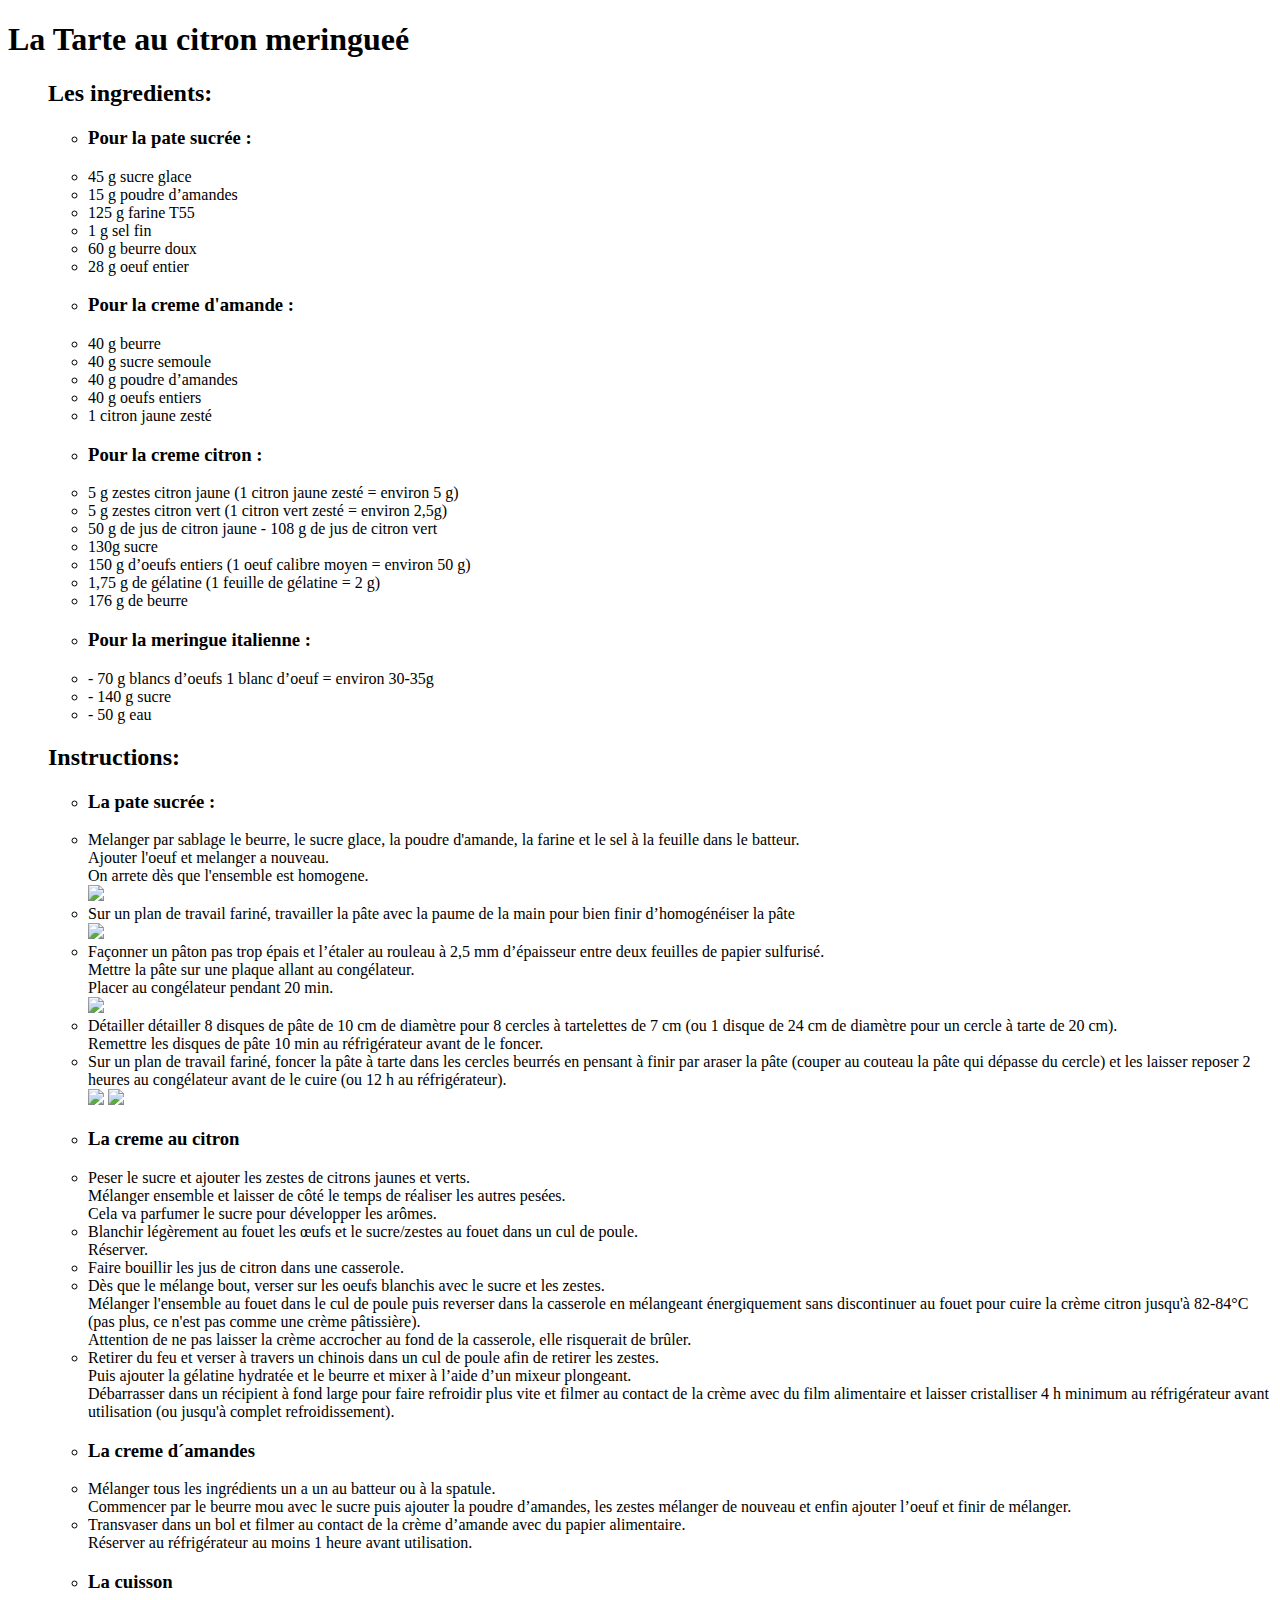
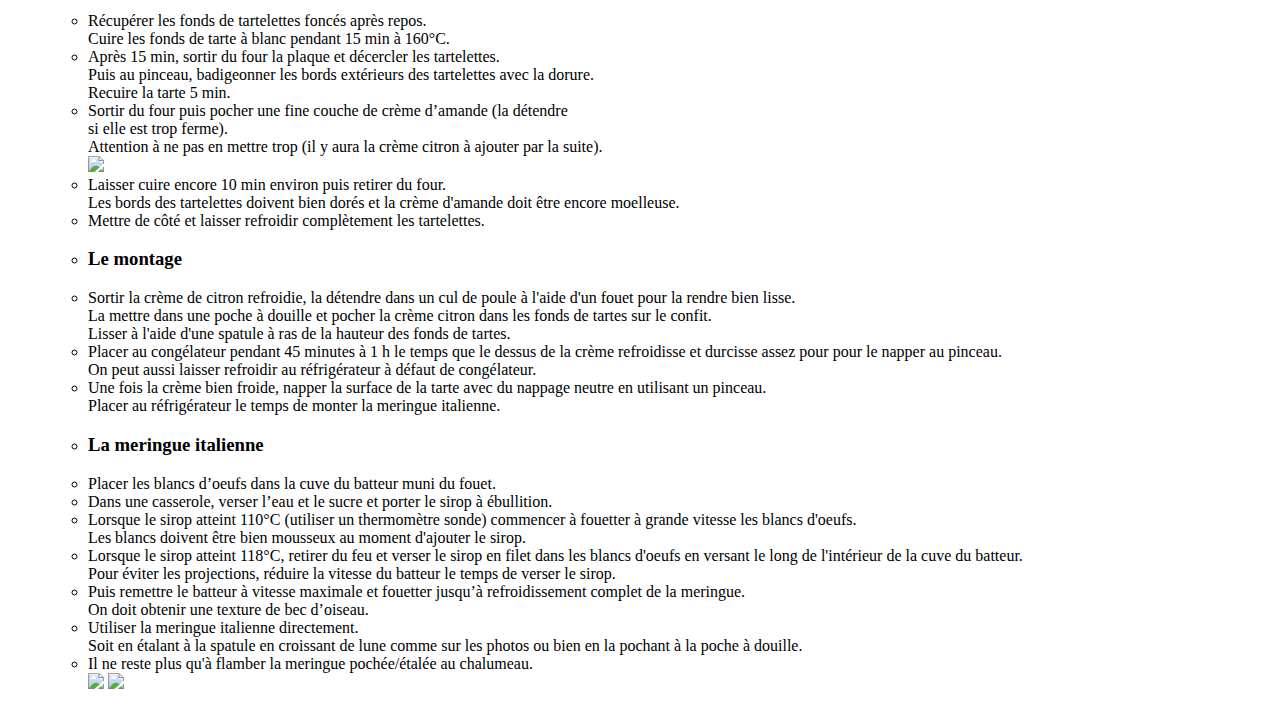
==== tarte-au-citron.html @ 7e7adecc "⛈🏐 Updated with Glitch" ====
<!DOCTYPE html>
<html lang="fr">
  <head>
    <!-- Ceci est un commentaire :
       les informations misent dans l'entête sont destinées 
       aux navigateurs et aux moteurs de recherches...  -->

    <meta charset="utf-8" />
    <!-- A préciser pour utiliser les caractères accentués... -->

    <title>La patisserie pour les nuls</title>
    <!-- A personn aliser -->

    <meta name="author" content="Prenom NOM" />
    <!-- A personnaliser -->

    <link rel="stylesheet" href="style.css" />
    <!-- lien vers une feuille de style en css -->

    <script src="script.js"></script>
    <!-- lien vers un programme en JavaScript -->
  </head>

  <h1>La Tarte au citron meringueé</h1>
  <ul>
    <h2>Les ingredients:</h2>
    <ul>
      <li>
        <h3>Pour la pate sucrée :</h3>
      </li>
      <li>
        45 g sucre glace
      </li>
      <li>
        15 g poudre d’amandes
      </li>
      <li>
        125 g farine T55
      </li>
      <li>
        1 g sel fin
      </li>
      <li>
        60 g beurre doux
      </li>
      <li>
        28 g oeuf entier
      </li>
      <li>
        <h3>Pour la creme d'amande :</h3>
      </li>
      <li>
        40 g beurre
      </li>
      <li>
        40 g sucre semoule
      </li>
      <li>
        40 g poudre d’amandes
      </li>
      <li>
        40 g oeufs entiers
      </li>
      <li>
        1 citron jaune zesté
      </li>
      <li>
        <h3>Pour la creme citron :</h3>
      </li>
      <li>
        5 g zestes citron jaune (1 citron jaune zesté = environ 5 g)
      </li>
      <li>
        5 g zestes citron vert (1 citron vert zesté = environ 2,5g)
      </li>
      <li>
        50 g de jus de citron jaune - 108 g de jus de citron vert
      </li>
      <li>
        130g sucre
      </li>
      <li>
        150 g d’oeufs entiers (1 oeuf calibre moyen = environ 50 g)
      </li>
      <li>
        1,75 g de gélatine (1 feuille de gélatine = 2 g)
      </li>
      <li>
        176 g de beurre
      </li>
      <li>
        <h3>Pour la meringue italienne :</h3>
      </li>
      <li>
        - 70 g blancs d’oeufs 1 blanc d’oeuf = environ 30-35g
      </li>
      <li>
        - 140 g sucre
      </li>
      <li>
        - 50 g eau
      </li>
    </ul>
    <h2>Instructions:</h2>
    <ul>
      <li>
        <h3>La pate sucrée :</h3>
      </li>
      <li>
        Melanger par sablage le beurre, le sucre glace, la poudre d'amande, la
        farine et le sel à la feuille dans le batteur.<br />
        Ajouter l'oeuf et melanger a nouveau. <br />On arrete dès que l'ensemble
        est homogene.
      </li>
        <img src="https://cdn.glitch.me/9b10408b-7e51-4e79-b22d-7eb87c663092%2FIMG_1143.JPG?v=1637087744244"height="150" >
      <li>
        Sur un plan de travail fariné, travailler la pâte avec la paume de la main
        pour bien finir d’homogénéiser la pâte
      </li>
        <img src="https://cdn.glitch.me/9b10408b-7e51-4e79-b22d-7eb87c663092%2FIMG_1144.JPG?v=1637087758446"height="150" >
      <li>
        Façonner un pâton pas trop épais et l’étaler au rouleau à 2,5 mm
        d’épaisseur entre deux feuilles de papier sulfurisé.<br />
        Mettre la pâte sur une plaque allant au congélateur.<br />
        Placer au congélateur pendant 20 min.
      </li>
        <img src="https://cdn.glitch.me/9b10408b-7e51-4e79-b22d-7eb87c663092%2FIMG_1145.JPG?v=1637087761461"height="150" >
      <li>
        Détailler détailler 8 disques de pâte de 10 cm de diamètre pour 8
        cercles à tartelettes de 7 cm (ou 1 disque de 24 cm de diamètre pour un
        cercle à tarte de 20 cm).
        <br />Remettre les disques de pâte 10 min au réfrigérateur avant de le
        foncer.
      </li>
      <li>
        Sur un plan de travail fariné, foncer la pâte à tarte dans les cercles
        beurrés en pensant à finir par araser la pâte (couper au couteau la pâte
        qui dépasse du cercle) et les laisser reposer 2 heures au congélateur
        avant de le cuire (ou 12 h au réfrigérateur).
      </li>
        <img src="https://cdn.glitch.me/9b10408b-7e51-4e79-b22d-7eb87c663092%2F755B7D41-2C0F-4D3E-B5E7-81018AD37716.jpeg?v=1637087787800"height="150" >
        <img src="https://cdn.glitch.me/9b10408b-7e51-4e79-b22d-7eb87c663092%2FEE146AA0-A8DF-440E-AF20-EC69AA60F0D0.jpeg?v=1637087789808"height="150" >
      <li>
        <h3>La creme au citron</h3>
      </li>
      <li>
        Peser le sucre et ajouter les zestes de citrons jaunes et verts.
        <br />Mélanger ensemble et laisser de côté le temps de réaliser les
        autres pesées.<br />
        Cela va parfumer le sucre pour développer les arômes.
      </li>
      <li>
        Blanchir légèrement au fouet les œufs et le sucre/zestes au fouet dans
        un cul de poule.<br />
        Réserver.
      </li>
      <li>
        Faire bouillir les jus de citron dans une casserole.
      </li>
      <li>
        Dès que le mélange bout, verser sur les oeufs blanchis avec le sucre et
        les zestes.<br />
        Mélanger l'ensemble au fouet dans le cul de poule puis reverser dans la
        casserole en mélangeant énergiquement sans discontinuer au fouet pour
        cuire la crème citron jusqu'à 82-84°C (pas plus, ce n'est pas comme une
        crème pâtissière). <br>Attention de ne pas laisser la crème accrocher au
        fond de la casserole, elle risquerait de brûler.
      </li>
      <li>
        Retirer du feu et verser à travers un chinois dans un cul de poule afin
        de retirer les zestes.<br />
        Puis ajouter la gélatine hydratée et le beurre et mixer à l’aide d’un
        mixeur plongeant.<br />
        Débarrasser dans un récipient à fond large pour faire refroidir plus
        vite et filmer au contact de la crème avec du film alimentaire et
        laisser cristalliser 4 h minimum au réfrigérateur avant utilisation (ou
        jusqu'à complet refroidissement).
      </li>
      <li>
      <h3>La creme d´amandes</h3>
      </li>
      <li>
        Mélanger tous les ingrédients un a un au batteur ou à la spatule.<br> Commencer 
        par le beurre mou avec le sucre puis ajouter la poudre d’amandes, les zestes 
        mélanger de nouveau et enfin ajouter l’oeuf et finir de mélanger.
      </li>
      <li>
        Transvaser dans un bol et filmer au contact de la crème d’amande avec du papier 
        alimentaire.<br> Réserver au réfrigérateur au moins 1 heure avant utilisation.
      </li>
      <li>
      <h3>La cuisson</h3>
      </li>
      <li>
        Récupérer les fonds de tartelettes foncés après repos.<br> Cuire les fonds de 
        tarte à blanc pendant 15 min à 160°C.
      </li>
      <li>
        Après 15 min, sortir du four la plaque et décercler les tartelettes.<br> Puis au 
        pinceau, badigeonner les bords extérieurs des tartelettes avec la dorure.<br> Recuire la tarte 5 min.
      </li>
      <li>
        Sortir du four puis pocher une fine couche de crème d’amande (la détendre<br> si elle est trop 
        ferme).<br> Attention à ne pas en mettre trop (il y aura la crème citron à ajouter par la suite).
      </li>
        <img src="https://cdn.glitch.me/9b10408b-7e51-4e79-b22d-7eb87c663092%2FBA8583C7-0336-44CC-B345-53C52D1B947A.jpeg?v=1637087798604"height="150" >
      <li>
        Laisser cuire encore 10 min environ puis retirer du four.<br> Les bords des tartelettes doivent 
        bien dorés et la crème d'amande doit être encore moelleuse.
      </li>
      <li>
        Mettre de côté et laisser refroidir complètement les tartelettes.
      </li>
      <li>
      <h3>Le montage</h3>
      </li>
      <li>
        Sortir la crème de citron refroidie, la détendre dans un cul de poule à l'aide d'un fouet pour la 
        rendre bien lisse.<br> La mettre dans une poche à douille et pocher la crème citron dans les fonds 
        de tartes sur le confit.<br> Lisser à l'aide d'une spatule à ras de la hauteur des fonds de tartes.
      </li>
      <li>
        Placer au congélateur pendant 45 minutes à 1 h le temps que le dessus de la crème refroidisse et 
        durcisse assez pour pour le napper au pinceau.<br> On peut aussi laisser refroidir au réfrigérateur 
        à défaut de congélateur.
      </li>
      <li>
        Une fois la crème bien froide, napper la surface de la tarte avec du nappage neutre en utilisant 
        un pinceau.<br> Placer au réfrigérateur le temps de monter la meringue italienne.
      </li>
      <li>
      <h3>La meringue italienne</h3>
      </li>
      <li>
        Placer les blancs d’oeufs dans la cuve du batteur muni du fouet.
      </li>
      <li>
        Dans une casserole, verser l’eau et le sucre et porter le sirop à ébullition.
      </li>
      <li>
        Lorsque le sirop atteint 110°C (utiliser un thermomètre sonde) commencer à fouetter à grande 
        vitesse les blancs d'oeufs.<br>
        Les blancs doivent être bien mousseux au moment d'ajouter le sirop.
      </li>
      <li>
        Lorsque le sirop atteint 118°C, retirer du feu et verser le sirop en filet dans les blancs 
        d'oeufs en versant le long de l'intérieur de la cuve du batteur.<br>Pour éviter les projections, 
        réduire la vitesse du batteur le temps de verser le sirop.
      </li>
      <li>
        Puis remettre le batteur à vitesse maximale et fouetter jusqu’à refroidissement complet de la 
        meringue. <br>On doit obtenir une texture de bec d’oiseau.
      </li>
      <li>
        Utiliser la meringue italienne directement.<br> Soit en étalant à la spatule en croissant de 
        lune comme sur les photos ou bien en la pochant à la poche à douille.
      </li>
      <li>
        Il ne reste plus qu'à flamber la meringue pochée/étalée au chalumeau.
      </li>
        <img src="https://cdn.glitch.me/9b10408b-7e51-4e79-b22d-7eb87c663092%2F4F600963-C7E4-4510-A868-182B4FB4CEB5.jpeg?v=1637087798363"height="150" >
        <img src="https://cdn.glitch.me/9b10408b-7e51-4e79-b22d-7eb87c663092%2FF9C7C092-F4D9-4A75-BC9F-E5FBECED832E.jpeg?v=1637087838282"height="150" >
    </ul>
  </ul>
</html>
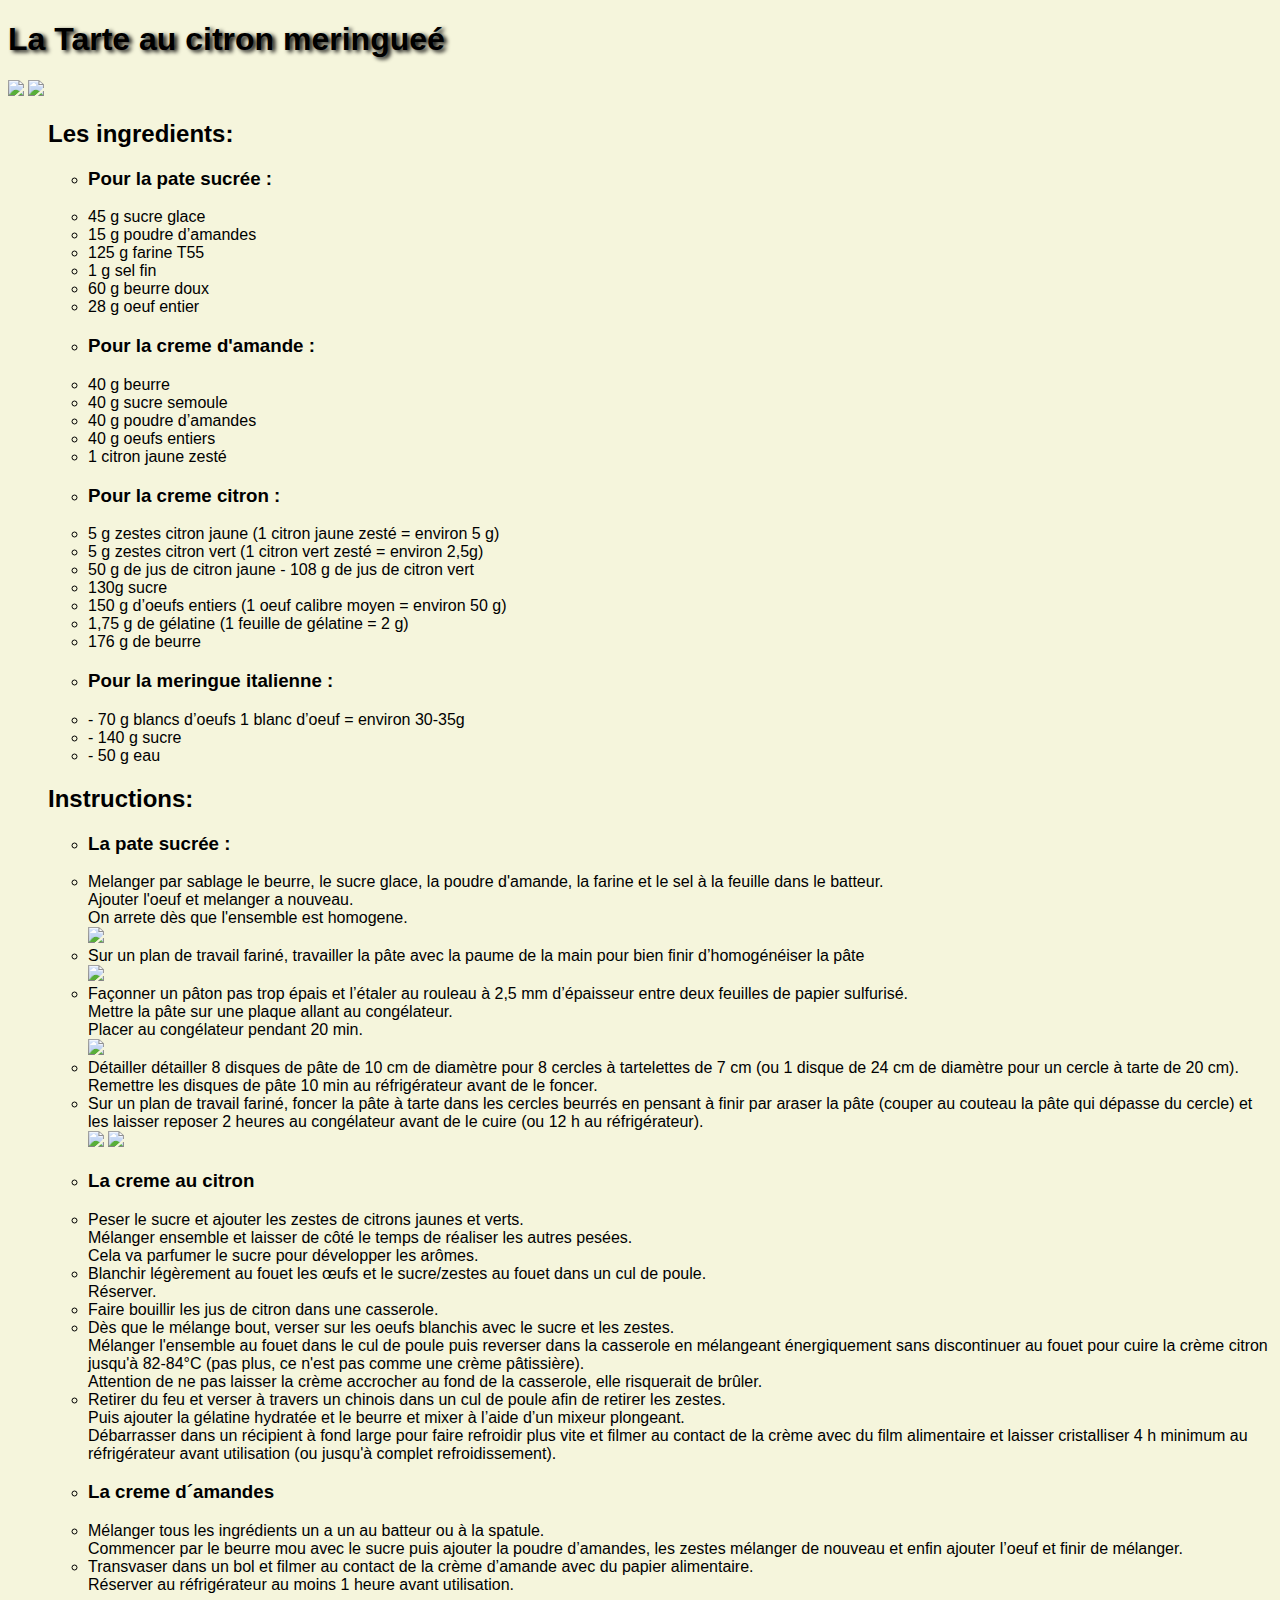
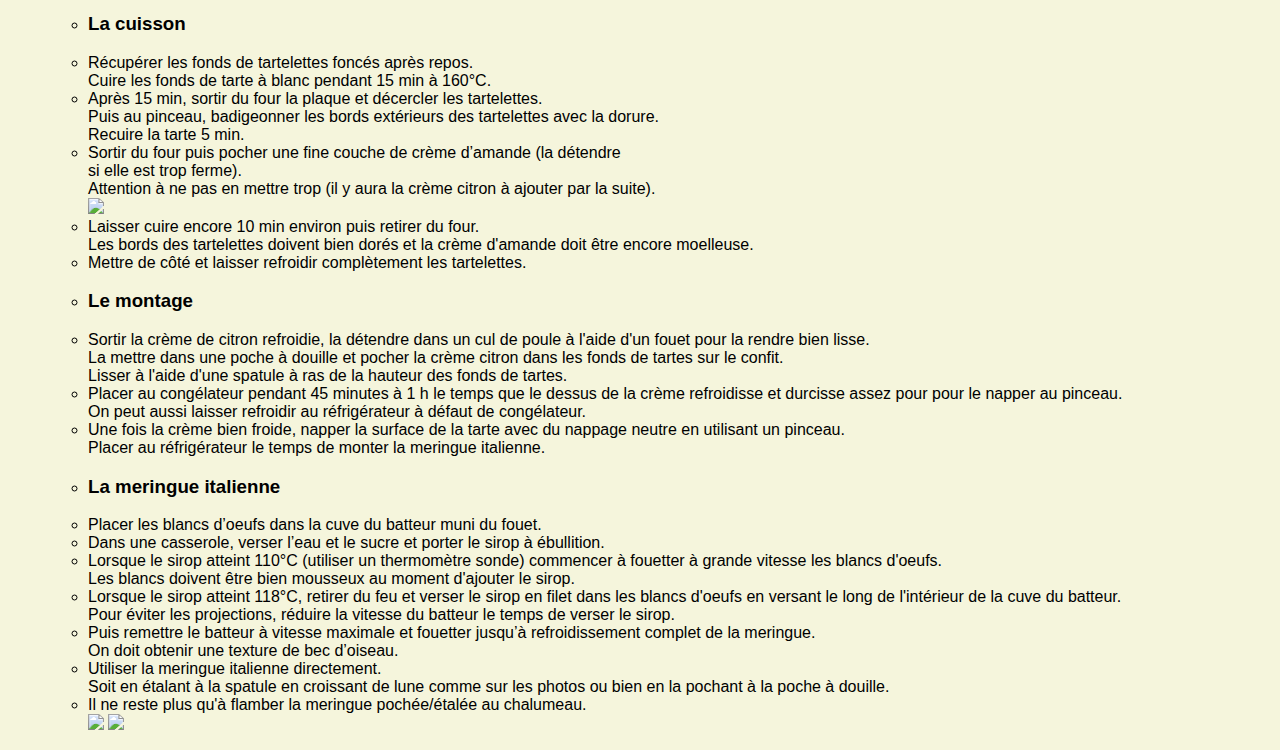
==== commit 78e712d3: "🐓🌏 Updated with Glitch" ====
--- a/tarte-au-citron.html
+++ b/tarte-au-citron.html
@@ -14,7 +14,7 @@
     <meta name="author" content="Prenom NOM" />
     <!-- A personnaliser -->
 
-    <link rel="stylesheet" href="style.css" />
+    <link rel="stylesheet" href="monStyle.css" />
     <!-- lien vers une feuille de style en css -->
 
     <script src="script.js"></script>
@@ -22,6 +22,8 @@
   </head>
 
   <h1>La Tarte au citron meringueé</h1>
+  <img src="https://cdn.glitch.me/9b10408b-7e51-4e79-b22d-7eb87c663092%2FF9C7C092-F4D9-4A75-BC9F-E5FBECED832E.jpeg?v=1637087838282"height="300" >
+  <img src="https://cdn.glitch.me/9b10408b-7e51-4e79-b22d-7eb87c663092%2F4F600963-C7E4-4510-A868-182B4FB4CEB5.jpeg?v=1637087798363"height="300" >
   <ul>
     <h2>Les ingredients:</h2>
     <ul>
--- a/monStyle.css
+++ b/monStyle.css
@@ -0,0 +1,34 @@
+/* Ceci est un commentaire en CSS */
+/* Sélecteur par type de balise et nom de couleur */
+body {
+  background-color: beige;
+  font-family: "Arial", "Helvetica", sans-serif;
+}
+h1 {
+    color: black;
+    text-shadow: 3px 2px 4px black;
+}
+/* Sélecteur par classe et couleur hexadécimal */
+.argent {
+  color: #68228b;
+}
+/* Sélecteur par identifiant et couleur RGB */
+#toto {
+  color: rgb(255,0,0);
+}
+#titi {
+  color: rgb(255,255,0);
+}
+#tata {
+  color: rgb(255,255,255);
+}
+
+
+/* img {
+    border: 3px solid white;
+    border-radius: 4px;
+    padding: 5px;
+    box-shadow:2px 2px 4px black;
+    display:block;
+    margin: auto;
+} */		